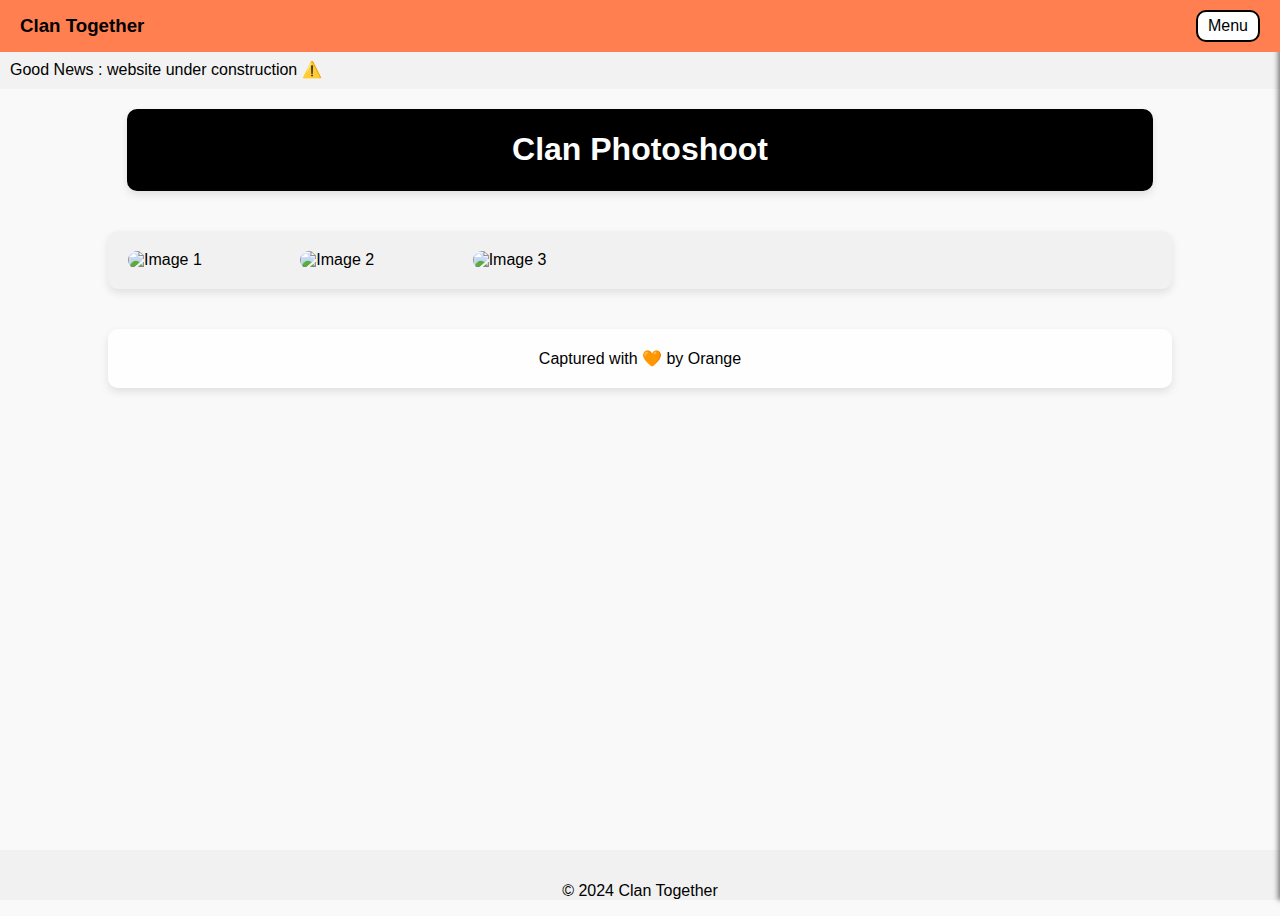
==== index.html @ ab159145 "update index.html" ====
<!DOCTYPE html>
<html lang="en">
<head>
    <meta charset="UTF-8">
    <meta name="viewport" content="width=device-width, initial-scale=1.0">
    <title>Clan Together</title>
    
    <link rel="stylesheet" href="styles.css">
</head>
<body>
    <div class="header">
        <h3>Clan Together</h3>
        <div class="menu-button" onclick="toggleSidebar()">Menu</div>
    </div>
    <div class="sidebar" id="sidebar">
        <ul>
            <li>Coming Soon</li>
            <li>Coming Soon</li>
            <li>Coming Soon</li>
        </ul> 
    </div>
   
    <div class="breaking-news">
        <span>Good News : website under construction ⚠️</span>
    </div>
    
    <div class="first-divider-box"> <h1> Clan Photoshoot</h1> </div>
    
    
    
        <div class="gallery-container">
        
        <div class="gallery">
            <img src="image1.jpg" alt="Image 1">
            <img src="image2.jpg" alt="Image 2">
            <img src="image3.jpg" alt="Image 3">
            <!-- Add more images as needed -->
        </div>
    </div>
    <div class="lightbox">
        <button class="close">&times;</button>
        <button class="prev">&lt;</button>
        <img src="" alt="Full Size Image">
        <button class="next">&gt;</button>
    </div>
    
    <div class="divider-box"> Captured with 🧡 by Orange  </div>
    
    
   <footer class="footer">
        <p>&copy; 2024 Clan Together </p>
    </footer>
    
    
    
    <script src="script.js"></script>
</body>
</html>
---- styles.css ----
body {
  min-height:100vh;
  display: flex;
  flex-direction: column;
    margin: 0;
    font-family: Arial, sans-serif;
    background-color: #f9f9f9 ;
}
.header {
    position: fixed;
    top: 0;
    width: 100%;
    background-color:#ff7f50 ;
    color: black;
    padding: 10px 20px;
    display: flex;
    justify-content: space-between;
    align-items: center;
    z-index: 1000;
    box-sizing: border-box; /* Add this line */
}
.header h3 {
    margin: 0;
}
.menu-button {
background-color: white;
            border: 2px solid black;
            border-radius: 10px;
            padding: 5px 10px;
            cursor: pointer;
            box-sizing: border-box; /* Add this line */
}
.sidebar {
            position: fixed;
            top: 0;
            right: -20%; /*Sidebar width */ 
            width: 20%; /* Change both */ 
            height: 100%;
            background-color: #f4f4f4;
            box-shadow: -2px 0 5px rgba(0,0,0,0.5);
            transition: right 0.3s ease;
            z-index: 999;
        }
        .sidebar.active {
            right: 0;
        }
        .sidebar ul {
            list-style: none;
            padding: 0;
            margin: 80px 0 0 0;
        }
        .sidebar ul li {
            padding: 15px 20px;
            border-bottom: 1px solid #ccc;
        }
       
.breaking-news {
    margin-top: 50px;
    background-color: #f2f2f2;
    padding: 10px;
    overflow: hidden;
    white-space: nowrap;
}
.breaking-news span {
    display: inline-block;
    animation: marquee 10s linear infinite;
}
@keyframes marquee {
    from { transform: translateX(100%); }
    to { transform: translateX(-100%); }
}




.gallery-container {
   background-color: #f1f1f1; /* Transparent background */
    border-radius: 10px; /* Slightly rounded corners */
    padding: 20px;
    box-shadow: 0 4px 8px rgba(0, 0, 0, 0.1); /* Optional: Add a subtle shadow */
    width: 80%; /* Adjust the width as needed */
    max-width: 1200px; /* Optional: Set a maximum width */
    margin: 20px auto; /* Center the container and add margin */
    padding: 20px;
    margin-top: 20px;
}

.gallery {
    display: grid;
    grid-template-columns: repeat(auto-fill, minmax(150px, 1fr));
    gap: 10px;
}
.gallery img {
    width: 100%;
    height: 100%;
    border-radius: 10px;
    object-fit: cover;
    cursor: pointer;
}
.lightbox {
    display: none;
    position: fixed;
    top: 0;
    left: 0;
    width: 100%;
    height: 100%;
    background: rgba(0, 0, 0, 0.8);
    justify-content: center;
    align-items: center;
    z-index: 1001;
}
.lightbox img {
    max-width: 90%;
    max-height: 90%;
}
.lightbox .close, .lightbox .prev, .lightbox .next {
    position: absolute;
    background: transparent;
    border: none;
    color: white;
    font-size: 2em;
    cursor: pointer;
}
.lightbox .close {
    top: 10px;
    right: 10px;
}
.lightbox .prev {
    left: 10px;
    top: 50%;
    transform: translateY(-50%);
}
.lightbox .next {
    right: 10px;
    top: 50%;
    transform: translateY(-50%);
}


   .footer {
     margin-top: auto;
       position: relative;
       width: 100%;
       height: 50px; /* Adjust the height as needed */
       background-color: #f1f1f1;
       text-align: center;
       line-height: 50px; /* Center the text vertically */
   }
   
   
   
.first-divider-box {
  background-color:  black; /* Transparent background */
  color: white;
    border-radius: 10px; /* Slightly rounded corners */
    padding: 1px;
    margin: 20px auto; /* Center the box and add margin */
    width: 80%; /* Adjust the width as needed */
    box-shadow: 0 4px 8px rgba(0, 0, 0, 0.1); /* Optional: Add a subtle shadow */
    text-align: center;
/
/* rgba(255, 255, 255, 0.8) Transparent */
    
  
}

   
   
   
   
   .divider-box {
    background-color: rgba(255, 255, 255, 0.8); /* Transparent background */
    border-radius: 10px; /* Slightly rounded corners */
    padding: 20px;
    margin: 20px auto; /* Center the box and add margin */
    width: 80%; /* Adjust the width as needed */
    box-shadow: 0 4px 8px rgba(0, 0, 0, 0.1); /* Optional: Add a subtle shadow */
    text-align: center;
}
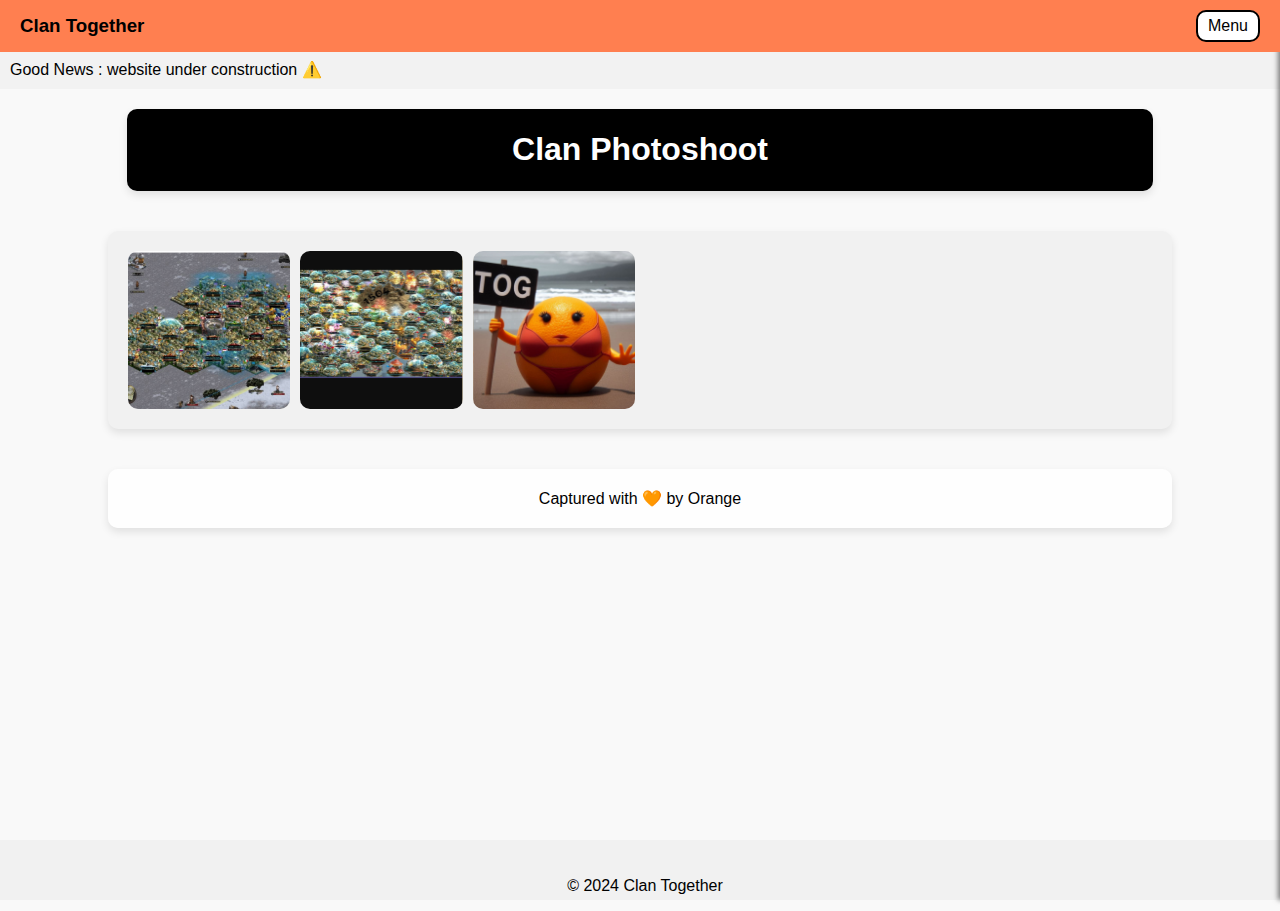
==== commit 26592f34: "Update index.html" ====
--- a/index.html
+++ b/index.html
@@ -31,9 +31,9 @@
         <div class="gallery-container">
         
         <div class="gallery">
-            <img src="image1.jpg" alt="Image 1">
-            <img src="image2.jpg" alt="Image 2">
-            <img src="image3.jpg" alt="Image 3">
+            <img src="image1.webp" alt="Image 1">
+            <img src="image2.webp" alt="Image 2">
+            <img src="image3.webp" alt="Image 3">
             <!-- Add more images as needed -->
         </div>
     </div>
--- a/styles.css
+++ b/styles.css
@@ -140,6 +140,7 @@
 
    .footer {
      margin-top: auto;
+     padding: 5px;
        position: relative;
        width: 100%;
        height: 50px; /* Adjust the height as needed */
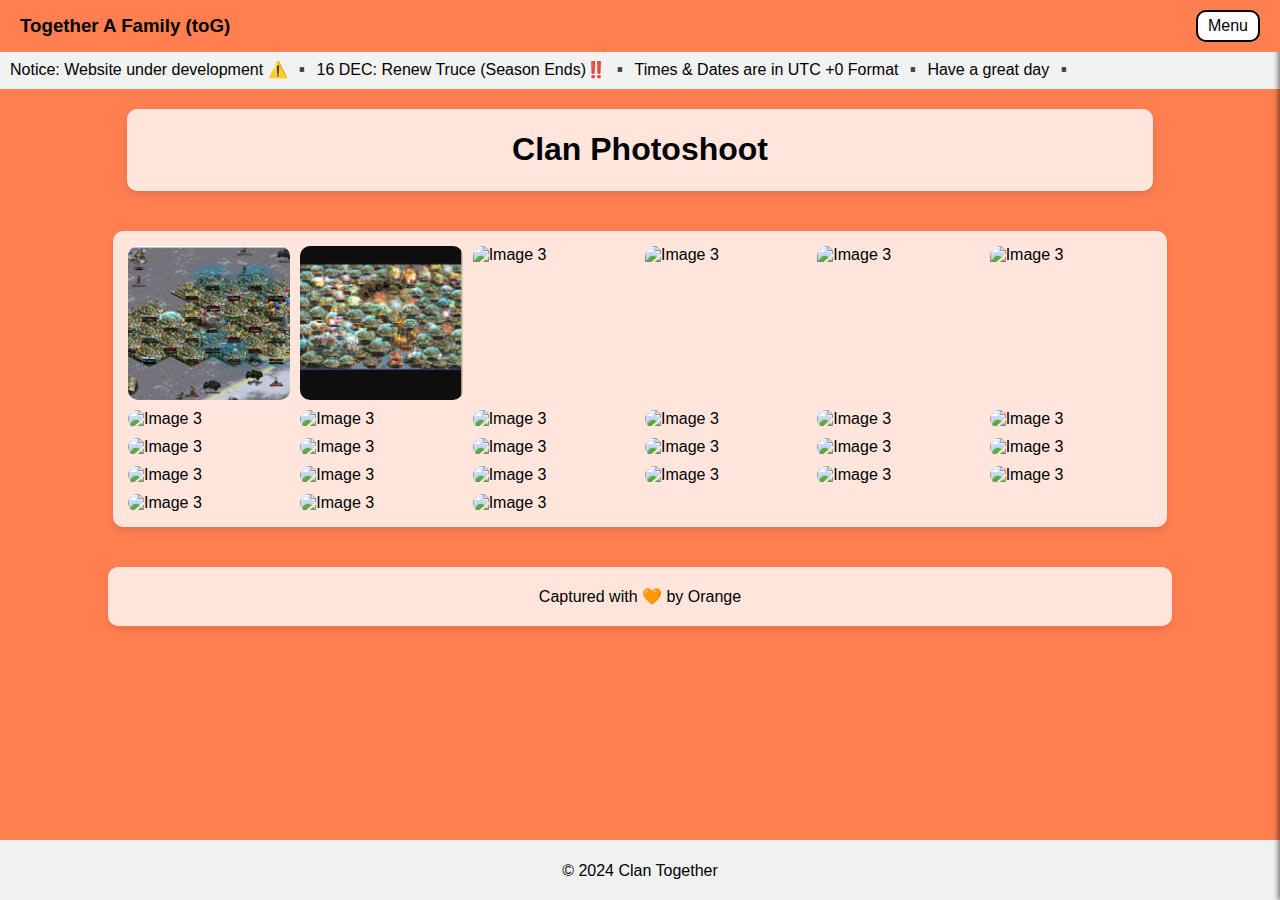
==== commit a9e59a18: "Add files via upload" ====
--- a/index.html
+++ b/index.html
@@ -3,15 +3,25 @@
 <head>
     <meta charset="UTF-8">
     <meta name="viewport" content="width=device-width, initial-scale=1.0">
-    <title>Clan Together</title>
+    <title>toG-Together</title>
     
     <link rel="stylesheet" href="styles.css">
+    
 </head>
+
+
+
+
+<!-- PAGE HEADLINE !!!!!!!!!!!!!!!! -->
 <body>
     <div class="header">
-        <h3>Clan Together</h3>
+        <h3>Together A Family (toG)</h3>
         <div class="menu-button" onclick="toggleSidebar()">Menu</div>
     </div>
+    
+    
+    <!--PAGE SIDEBAR MODIFY!!!!!!!!!!!-->
+   
     <div class="sidebar" id="sidebar">
         <ul>
             <li>Coming Soon</li>
@@ -19,20 +29,48 @@
             <li>Coming Soon</li>
         </ul> 
     </div>
+    
+
+
+        <!--PAGE NOTICE MODIFY!!!!!!!!!!!-->
    
     <div class="breaking-news">
-        <span>Good News : website under construction ⚠️</span>
+        <span> Notice: Website under development ⚠️ ▪️ 16 DEC: Renew Truce (Season Ends)‼️ ▪️ Times & Dates are in UTC +0 Format ▪️ Have a great day ▪️ </span>
     </div>
     
     <div class="first-divider-box"> <h1> Clan Photoshoot</h1> </div>
     
-    
+    <!-- hello -->
     
         <div class="gallery-container">
         
         <div class="gallery">
             <img src="image1.webp" alt="Image 1">
             <img src="image2.webp" alt="Image 2">
+            <img src="image3.webp" alt="Image 3">
+            <img src="image3.webp" alt="Image 3">
+            <img src="image3.webp" alt="Image 3">
+            <img src="image3.webp" alt="Image 3">
+            <img src="image3.webp" alt="Image 3">
+            <img src="image3.webp" alt="Image 3">
+            <img src="image3.webp" alt="Image 3">
+            <img src="image3.webp" alt="Image 3">
+            <img src="image3.webp" alt="Image 3">
+            <img src="image3.webp" alt="Image 3">
+            <img src="image3.webp" alt="Image 3">
+            <img src="image3.webp" alt="Image 3">
+            <img src="image3.webp" alt="Image 3">
+            <img src="image3.webp" alt="Image 3">
+            <img src="image3.webp" alt="Image 3">
+            <img src="image3.webp" alt="Image 3">
+            <img src="image3.webp" alt="Image 3">
+            <img src="image3.webp" alt="Image 3">
+            <img src="image3.webp" alt="Image 3">
+            <img src="image3.webp" alt="Image 3">
+            <img src="image3.webp" alt="Image 3">
+            <img src="image3.webp" alt="Image 3">
+            <img src="image3.webp" alt="Image 3">
+            <img src="image3.webp" alt="Image 3">
             <img src="image3.webp" alt="Image 3">
             <!-- Add more images as needed -->
         </div>
--- a/styles.css
+++ b/styles.css
@@ -5,7 +5,7 @@
   flex-direction: column;
     margin: 0;
     font-family: Arial, sans-serif;
-    background-color: #f9f9f9 ;
+    background-color: #ff7f50 ;
 }
 .header {
     position: fixed;
@@ -64,10 +64,10 @@
 }
 .breaking-news span {
     display: inline-block;
-    animation: marquee 10s linear infinite;
+    animation: marquee 15s linear infinite;
 }
 @keyframes marquee {
-    from { transform: translateX(100%); }
+    from { transform: translateX(50%); }
     to { transform: translateX(-100%); }
 }
 
@@ -75,14 +75,14 @@
 
 
 .gallery-container {
-   background-color: #f1f1f1; /* Transparent background */
+   background-color: rgba(255, 255, 255, 0.8); /* Transparent background */
     border-radius: 10px; /* Slightly rounded corners */
     padding: 20px;
     box-shadow: 0 4px 8px rgba(0, 0, 0, 0.1); /* Optional: Add a subtle shadow */
     width: 80%; /* Adjust the width as needed */
     max-width: 1200px; /* Optional: Set a maximum width */
     margin: 20px auto; /* Center the container and add margin */
-    padding: 20px;
+    padding: 15px;
     margin-top: 20px;
 }
 
@@ -140,20 +140,19 @@
 
    .footer {
      margin-top: auto;
-     padding: 5px;
        position: relative;
        width: 100%;
-       height: 50px; /* Adjust the height as needed */
+       height: 60px; /* Adjust the height as needed */
        background-color: #f1f1f1;
        text-align: center;
-       line-height: 50px; /* Center the text vertically */
+       line-height: 30px; /* Center the text vertically */
    }
    
    
    
 .first-divider-box {
-  background-color:  black; /* Transparent background */
-  color: white;
+  background-color:  rgba(255, 255, 255, 0.8); /* Transparent background */
+  color: black;
     border-radius: 10px; /* Slightly rounded corners */
     padding: 1px;
     margin: 20px auto; /* Center the box and add margin */
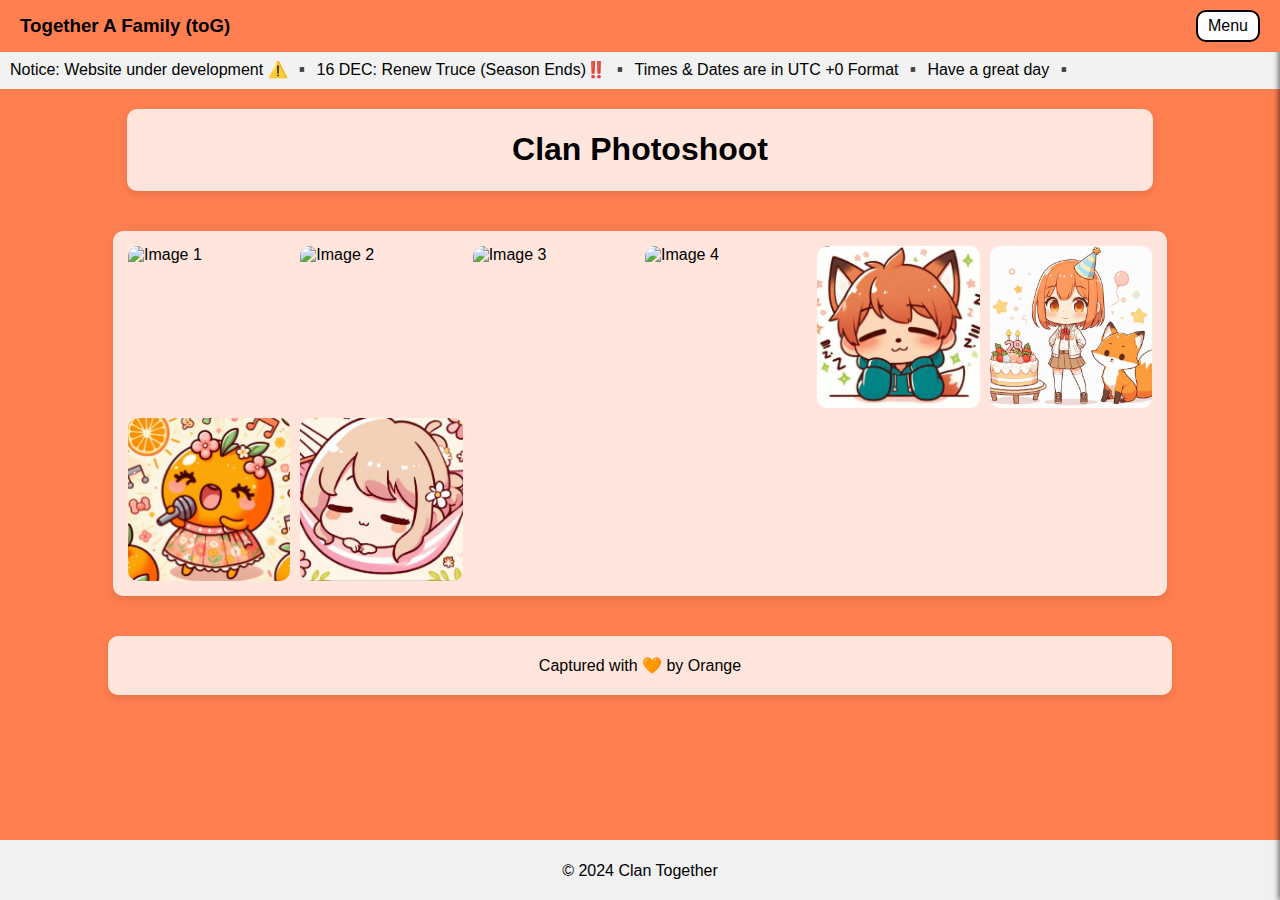
==== commit 94adc101: "Add files via upload" ====
--- a/index.html
+++ b/index.html
@@ -48,30 +48,12 @@
             <img src="image1.webp" alt="Image 1">
             <img src="image2.webp" alt="Image 2">
             <img src="image3.webp" alt="Image 3">
-            <img src="image3.webp" alt="Image 3">
-            <img src="image3.webp" alt="Image 3">
-            <img src="image3.webp" alt="Image 3">
-            <img src="image3.webp" alt="Image 3">
-            <img src="image3.webp" alt="Image 3">
-            <img src="image3.webp" alt="Image 3">
-            <img src="image3.webp" alt="Image 3">
-            <img src="image3.webp" alt="Image 3">
-            <img src="image3.webp" alt="Image 3">
-            <img src="image3.webp" alt="Image 3">
-            <img src="image3.webp" alt="Image 3">
-            <img src="image3.webp" alt="Image 3">
-            <img src="image3.webp" alt="Image 3">
-            <img src="image3.webp" alt="Image 3">
-            <img src="image3.webp" alt="Image 3">
-            <img src="image3.webp" alt="Image 3">
-            <img src="image3.webp" alt="Image 3">
-            <img src="image3.webp" alt="Image 3">
-            <img src="image3.webp" alt="Image 3">
-            <img src="image3.webp" alt="Image 3">
-            <img src="image3.webp" alt="Image 3">
-            <img src="image3.webp" alt="Image 3">
-            <img src="image3.webp" alt="Image 3">
-            <img src="image3.webp" alt="Image 3">
+            <img src="image4.webp" alt="Image 4">
+            <img src="image5.webp" alt="Image 4">
+            <img src="image6.webp" alt="Image 4">
+            <img src="image7.webp" alt="Image 4">
+            <img src="image8.webp" alt="Image 4">
+
             <!-- Add more images as needed -->
         </div>
     </div>
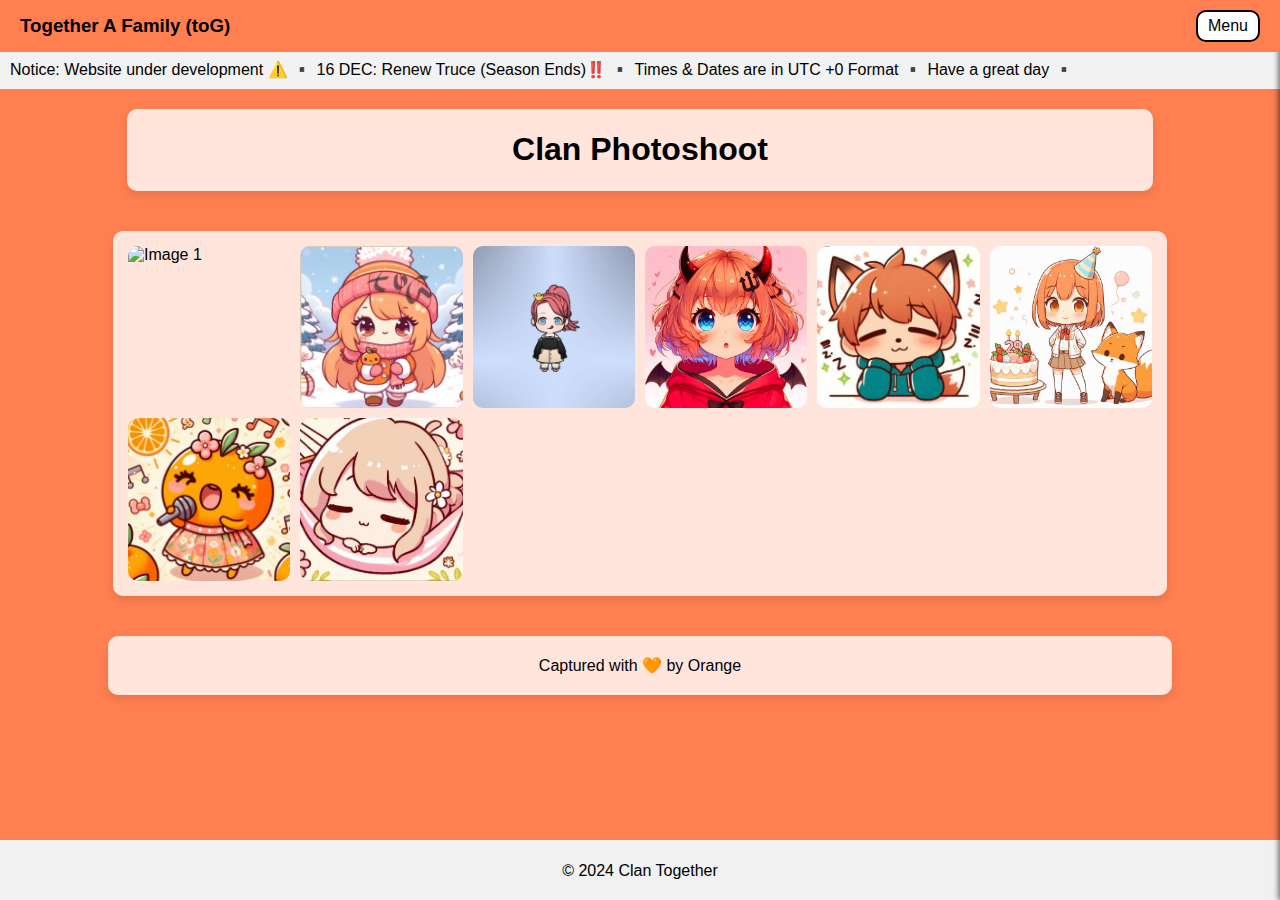
==== commit 67c398b0: "Update index.html" ====
--- a/index.html
+++ b/index.html
@@ -1,4 +1,4 @@
- <!DOCTYPE html>
+<!DOCTYPE html>
 <html lang="en">
 <head>
     <meta charset="UTF-8">
@@ -45,10 +45,10 @@
         <div class="gallery-container">
         
         <div class="gallery">
-            <img src="image1.webp" alt="Image 1">
-            <img src="image2.webp" alt="Image 2">
-            <img src="image3.webp" alt="Image 3">
-            <img src="image4.webp" alt="Image 4">
+            <img src="Image1.webp" alt="Image 1">
+            <img src="Image2.webp" alt="Image 2">
+            <img src="Image3.webp" alt="Image 3">
+            <img src="Image4.webp" alt="Image 4">
             <img src="image5.webp" alt="Image 4">
             <img src="image6.webp" alt="Image 4">
             <img src="image7.webp" alt="Image 4">
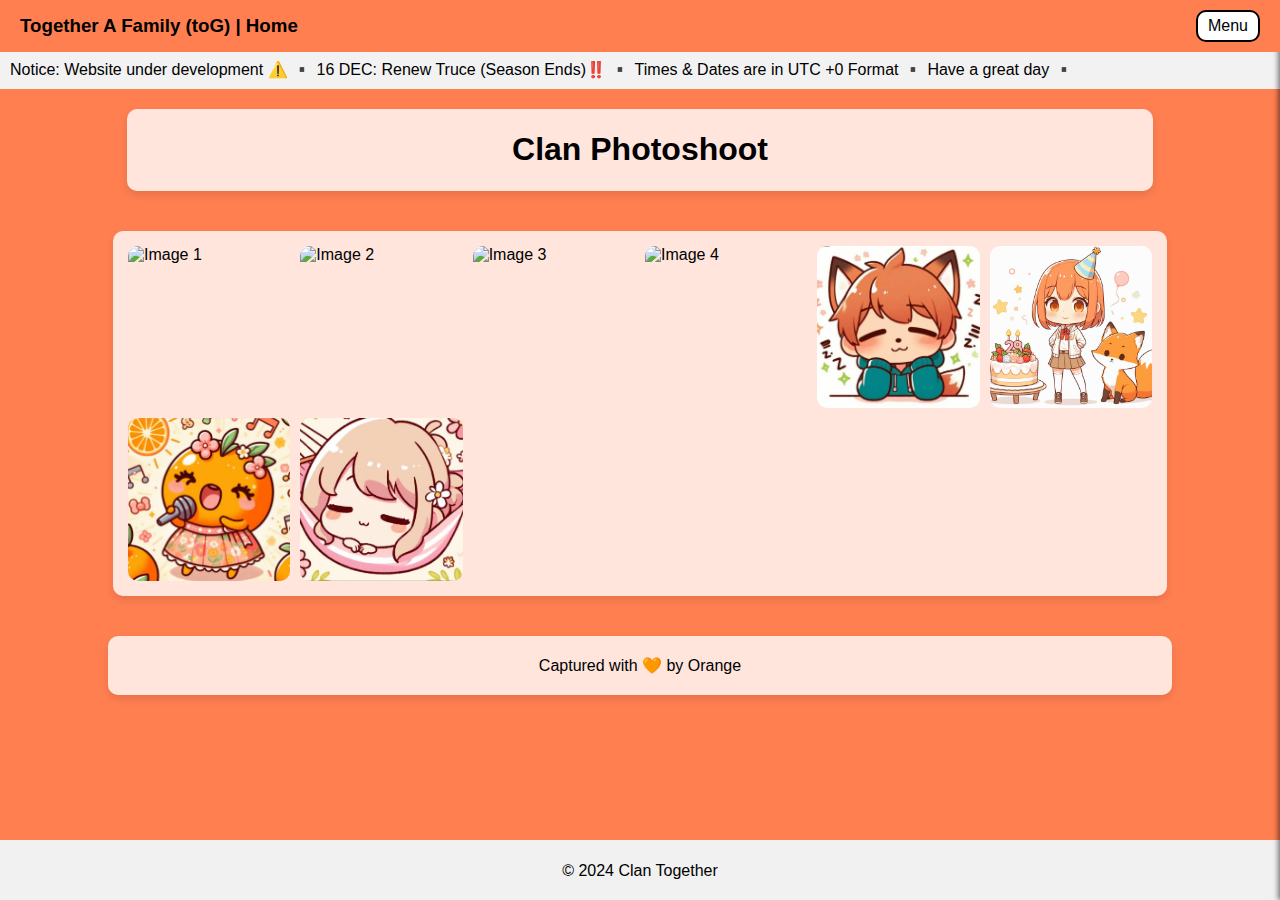
==== commit 88d7791e: "Add files via upload" ====
--- a/index.html
+++ b/index.html
@@ -1,9 +1,9 @@
-<!DOCTYPE html>
+ <!DOCTYPE html>
 <html lang="en">
 <head>
     <meta charset="UTF-8">
     <meta name="viewport" content="width=device-width, initial-scale=1.0">
-    <title>toG-Together</title>
+    <title>toG</title>
     
     <link rel="stylesheet" href="styles.css">
     
@@ -15,7 +15,7 @@
 <!-- PAGE HEADLINE !!!!!!!!!!!!!!!! -->
 <body>
     <div class="header">
-        <h3>Together A Family (toG)</h3>
+        <h3><a href="index.html">Together A Family (toG) | Home</a></h3>
         <div class="menu-button" onclick="toggleSidebar()">Menu</div>
     </div>
     
@@ -24,8 +24,8 @@
    
     <div class="sidebar" id="sidebar">
         <ul>
-            <li>Coming Soon</li>
-            <li>Coming Soon</li>
+            <li> <a href="Tips_Tricks.html">Tips & Tricks </a></li>
+            <li>Coming soon</li>
             <li>Coming Soon</li>
         </ul> 
     </div>
@@ -45,10 +45,10 @@
         <div class="gallery-container">
         
         <div class="gallery">
-            <img src="Image1.webp" alt="Image 1">
-            <img src="Image2.webp" alt="Image 2">
-            <img src="Image3.webp" alt="Image 3">
-            <img src="Image4.webp" alt="Image 4">
+            <img src="image1.webp" alt="Image 1">
+            <img src="image2.webp" alt="Image 2">
+            <img src="image3.webp" alt="Image 3">
+            <img src="image4.webp" alt="Image 4">
             <img src="image5.webp" alt="Image 4">
             <img src="image6.webp" alt="Image 4">
             <img src="image7.webp" alt="Image 4">
--- a/styles.css
+++ b/styles.css
@@ -34,8 +34,8 @@
 .sidebar {
             position: fixed;
             top: 0;
-            right: -20%; /*Sidebar width */ 
-            width: 20%; /* Change both */ 
+            right: -25%; /*Sidebar width */ 
+            width: 25%; /* Change both */ 
             height: 100%;
             background-color: #f4f4f4;
             box-shadow: -2px 0 5px rgba(0,0,0,0.5);
@@ -51,8 +51,12 @@
             margin: 80px 0 0 0;
         }
         .sidebar ul li {
+            font-weight: bold;
             padding: 15px 20px;
+           
             border-bottom: 1px solid #ccc;
+            text-align: center;
+            
         }
        
 .breaking-news {
@@ -177,4 +181,63 @@
     width: 80%; /* Adjust the width as needed */
     box-shadow: 0 4px 8px rgba(0, 0, 0, 0.1); /* Optional: Add a subtle shadow */
     text-align: center;
+}
+
+a{
+   color: black;
+  text-decoration: none;
+}
+
+
+.note-container {
+    background-color: #f9f9f9;
+    padding: 20px;
+    border-radius: 8px;
+    box-shadow: 0 2px 4px rgba(0, 0, 0, 0.1);
+    font-family: Arial, sans-serif;
+    max-width: 600px;
+    margin: 10px;
+}
+
+.note-container h2 {
+  
+    color: #4CAF50;
+    font-size: 1.5em;
+    margin-bottom: 10px;
+}
+
+.note-container ul {
+    list-style-type: none;
+    padding: 0;
+}
+
+.note-container ul li {
+    background-color: #fff;
+    padding: 10px;
+    margin-bottom: 10px;
+    border-radius: 4px;
+    box-shadow: 0 1px 2px rgba(0, 0, 0, 0.1);
+}
+
+.note-container p {
+    font-size: 1em;
+    color: #333;
+}
+
+@media (max-width: 600px) {
+    .note-container {
+        padding: 15px;
+    }
+
+    .note-container h2 {
+        font-size: 1.2em;
+    }
+
+    .note-container ul li {
+        padding: 8px;
+    }
+
+    .note-container p {
+        font-size: 0.9em;
+    }
 }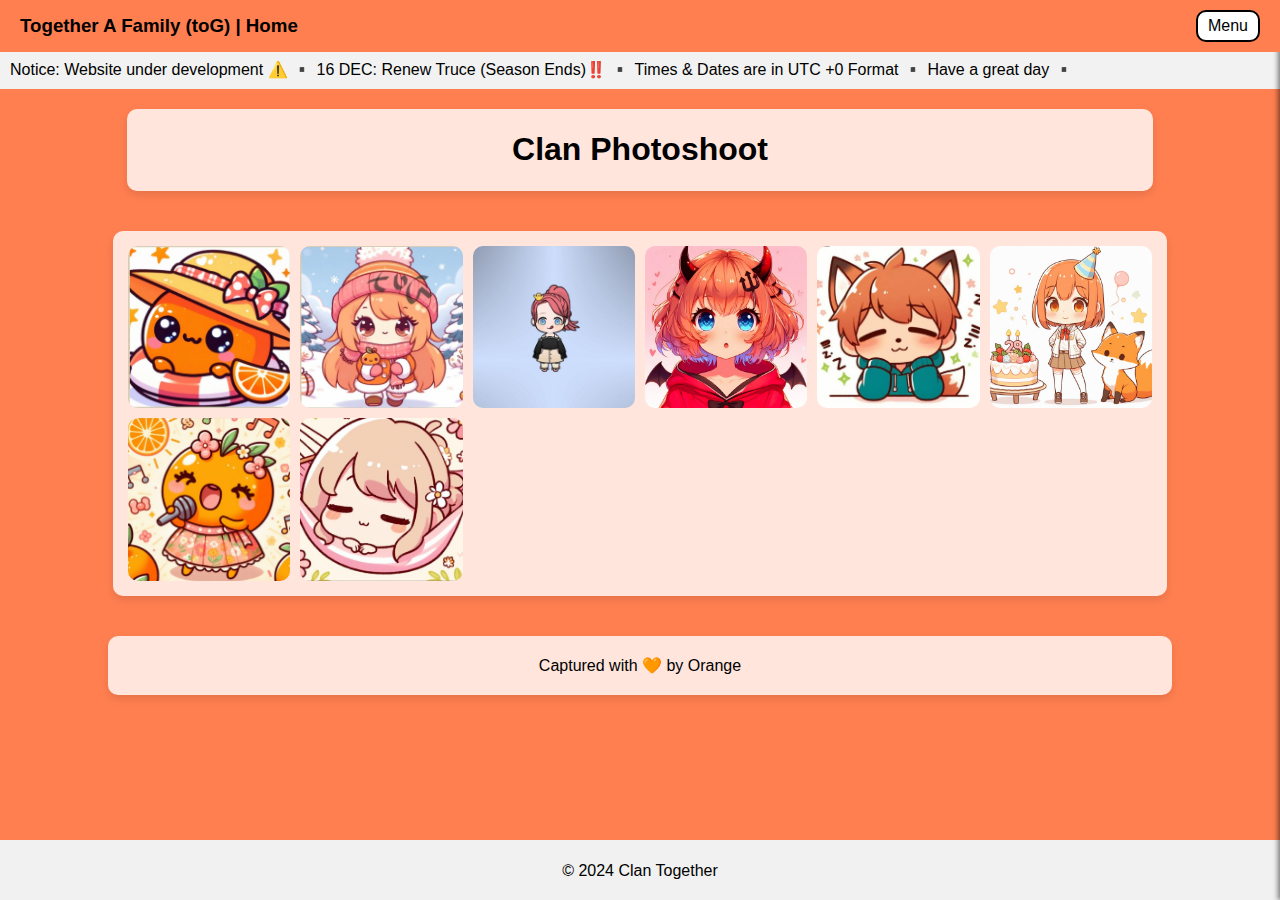
==== commit f161f964: "Add files via upload" ====
--- a/index.html
+++ b/index.html
@@ -45,10 +45,10 @@
         <div class="gallery-container">
         
         <div class="gallery">
-            <img src="image1.webp" alt="Image 1">
-            <img src="image2.webp" alt="Image 2">
-            <img src="image3.webp" alt="Image 3">
-            <img src="image4.webp" alt="Image 4">
+            <img src="Image1.webp" alt="Image 1">
+            <img src="Image2.webp" alt="Image 2">
+            <img src="Image3.webp" alt="Image 3">
+            <img src="Image4.webp" alt="Image 4">
             <img src="image5.webp" alt="Image 4">
             <img src="image6.webp" alt="Image 4">
             <img src="image7.webp" alt="Image 4">
